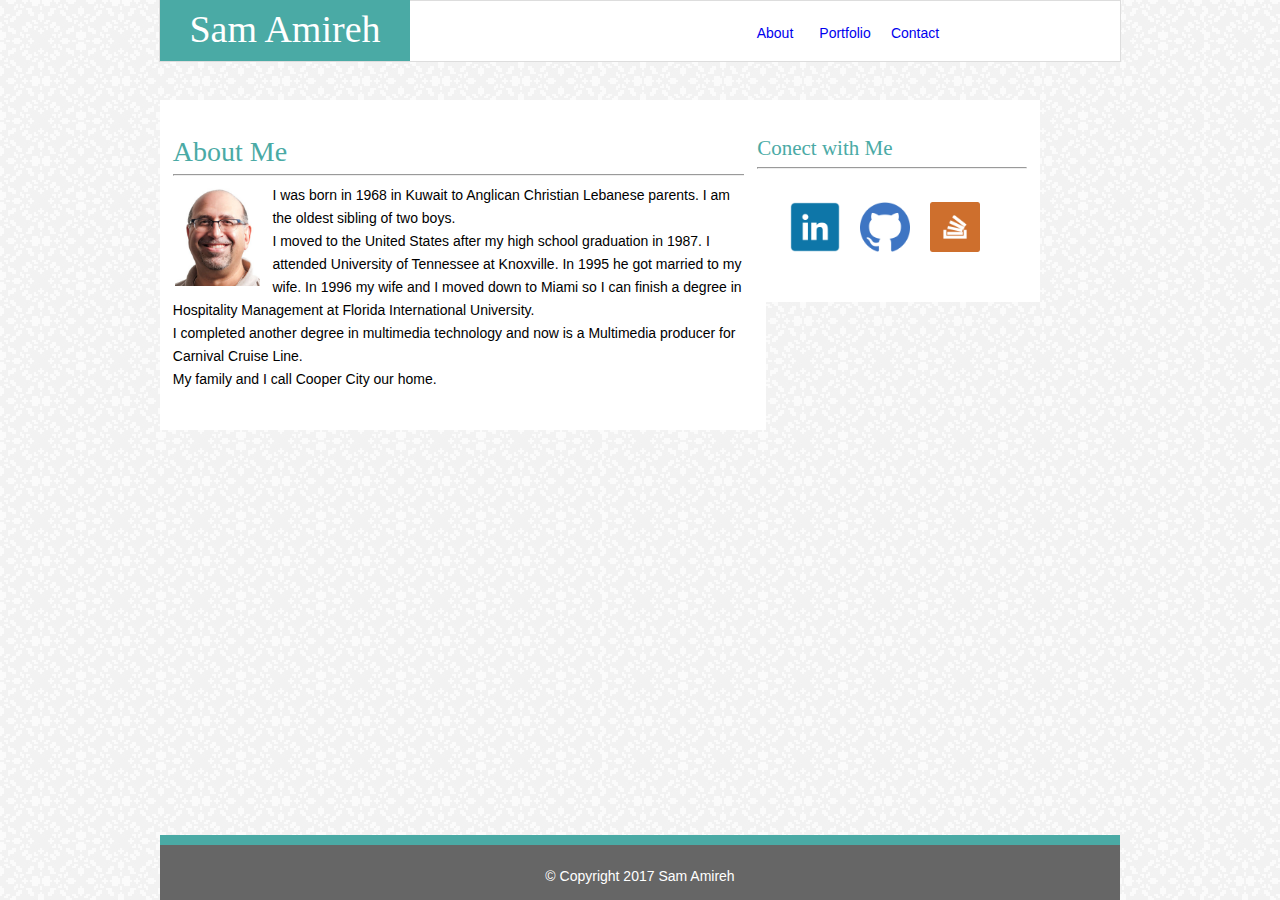
==== index.html @ 4c5bcef1 "Added first files" ====
<!DOCTYPE html>
<html lang="en-us">
<head>
	<meta charset="UTF-8">
	<title>My Portfolio</title>
	<link rel="stylesheet" type="text/css" href="assets/css/reset.css">
	<link rel="stylesheet" type="text/css" href="assets/css/style.css">
</head>
<body>
	
	<!-- container -->
	<div class="wrapper">
			<!-- White Block that contains the logo & Nav bar -->
		<div class=block>	
			<!-- Logo section -->
			<div id="logo">
				<h1>Sam Amireh</h1>
			</div>
			<!-- Navigation section -->
			<div class="nav-1">
				<ul>
					<li><a href="index.html">About</a></li>
					<li><a href="Portfolio.html">Portfolio</a></li>
					<li><a href="contact.html">Contact</a></li>
				</ul>
			</div>
		</div>	
		<!-- About Me section -->
		<div class="content">
			<h2>About Me</h2>
			<hr>
			<img src="assets/images/ima_250x296.jpg" height="100" class="float-img">
			<p>I was born in 1968 in Kuwait to Anglican Christian Lebanese parents. I am the oldest sibling of two boys.</p> 
			<p>I moved to the United States after my high school graduation in 1987. I attended University of Tennessee at Knoxville. In 1995 he got married to my wife. In 1996 my wife and I moved down to Miami so I can finish a degree in Hospitality Management at Florida International University.</p>
			<p>I completed another degree in multimedia technology and now is a Multimedia producer for Carnival Cruise Line.</p>
			<p>My family and I call Cooper City our home.</p>
		</div>
		<div class="side">
		<!-- Contact With Me section -->
			<h3>Conect with Me</h3>
			<hr>
			<div class="nav-2">
				<ul>
					<li><a href="https://www.linkedin.com/in/isam-amireh-93702046/" target="_clear"><img src="assets/images/1496781759_9.png" height="50"></a></li>
					<li><a href="https://github.com/Sambo68" target="_clear"><img src="assets/images/1496781916_Github.png" height="50"></a></li>
					<li><a href="https://stackoverflow.com/users/7989047/isam-amireh?tab=profile" target="_clear"><img src="assets/images/1496782049_stackoverflow-square-social-media.png" height="50"></a></li>
				</ul>
			</div>	
		</div>
		<!-- Decoration box -->
		<div id="bottom-line"></div>
		<!-- Footer section -->
		<div class="footer">
			<p>&copy; Copyright 2017 Sam Amireh</p>
		</div>

	</div>

	
</body>
</html>
---- assets/css/style.css ----
body {
	width: 100%;
	background-image: url("../images/light_grey_@2X.jpg");
}

.wrapper {
	width: 960px;
	height: auto;
	margin: 0 auto;
	font-family: 'Arial', 'Helvetica Neue', Helvetica, sans-serif;
	border-color: #ddd;
	border-style: solid;
	border-width: 1px;
}

p {
	font-size: 14px;
	line-height: 23px;
}

h1 {
	font-size: 38px;
	font-family: 'Georgia', Times, 'Times New Roman', serif;
}

h2 {
	font-size: 28px;
	font-family: 'Georgia', Times, 'Times New Roman', serif;
	color: #4aaaa5;
}

h3 {
	font-size: 21px;
	font-family: 'Georgia', Times, 'Times New Roman', serif;
	color: #4aaaa5;
}

h5 {
	font-size: 16px;
	font-family: 'Georgia', Times, 'Times New Roman', serif;
	color: #4aaaa5;
}

.block {
	background-color: #fff;
	width: 960px;
	height: 60PX;
	border-color: #ccc;
	border-style: solid;
}

.block h1 {
	margin-top: 0;
	padding: 0;
	text-align: center;
	position: relative;
	padding-top: 10px;
}

#logo {
	background-color: #4aaaa5;
	width: 250px;
	height: 61px;
	text-align: center;
	color: #ffffff;
	position: absolute;
	top: 0;
}

.nav-1 {
	width: 300px;
	overflow: auto;
	position: absolute;
	margin-top: 20px;
	margin-right: 240px;
	right: 0;
	height: 60px;	
}

.nav-2 {
	width: 210px;
	overflow: auto;
	position: absolute;
	margin-top: 20px;
	right: 50px;
	height: 60px;
}

ul {
	margin: 0;
	padding: 0;
	list-style: none;
}

li {
	float: left;
}

a:link {
	width: 60px;
	display: block;
	padding: 5px;
	text-align: center;
	color: #7777777;
	text-decoration: none;
	font-size: 14px;
}

a:visited {
	color: green;
	text-decoration: none;
}

a:hover {
	color: 4aaaa5;
	text-decoration: none;
}

hr {
	color: #666666;
}

.content {
	background-color: #fff;
	width: 580px;
	height: auto;
	position: absolute;
	top: 100px;
	padding: 3% 1% 3% 1%;
}

.float-img {
	float: left; 
	margin-right: 10px;
	margin-bottom: 5px;
	padding: 2px;
}

.side {
	background-color: #fff;
	width: 270px;
	height: 125px;
	position: absolute;
	top: 100px;
	right: 240px;
	padding: 3% 1% 3% 1%;	
}

#bottom-line {
	width: 960px;
	height: 10px;
	background-color: #4aaaa5;
	position: absolute;
	bottom: 0;
	margin-bottom: 55px;
}

.footer {
	width: 960px;
	height: 55px;
	background-color: #666666;
	position: absolute;
	bottom: 0;
	text-align: center;
	color: white;
}

.footer p {
	margin-top: 0;
	padding: 0;
	text-align: center;
	position: relative;
	padding-top: 20px;
}

#submit {
width: 150px;
height: 35px;
font-size: 13px;
color: white;
background-color: #4aaaa5
}

.box {
	background: #4aaaa5;
	width: 274px;
	height: 25px;
	position: absolute;
	color: white;
	text-align: center;
	padding-top: 10px;
}

.box-1 {
	top: 30%;
	left: 17px;
}

.box-2 {
	top: 30%;
	right: 30px;
}

.box-3 {
	top: 55%;
	left: 17px;
}

.box-4 {
	top: 55%;
	right: 30px;
}

.box-5 {
	top: 80%;
	left: 17px;
}
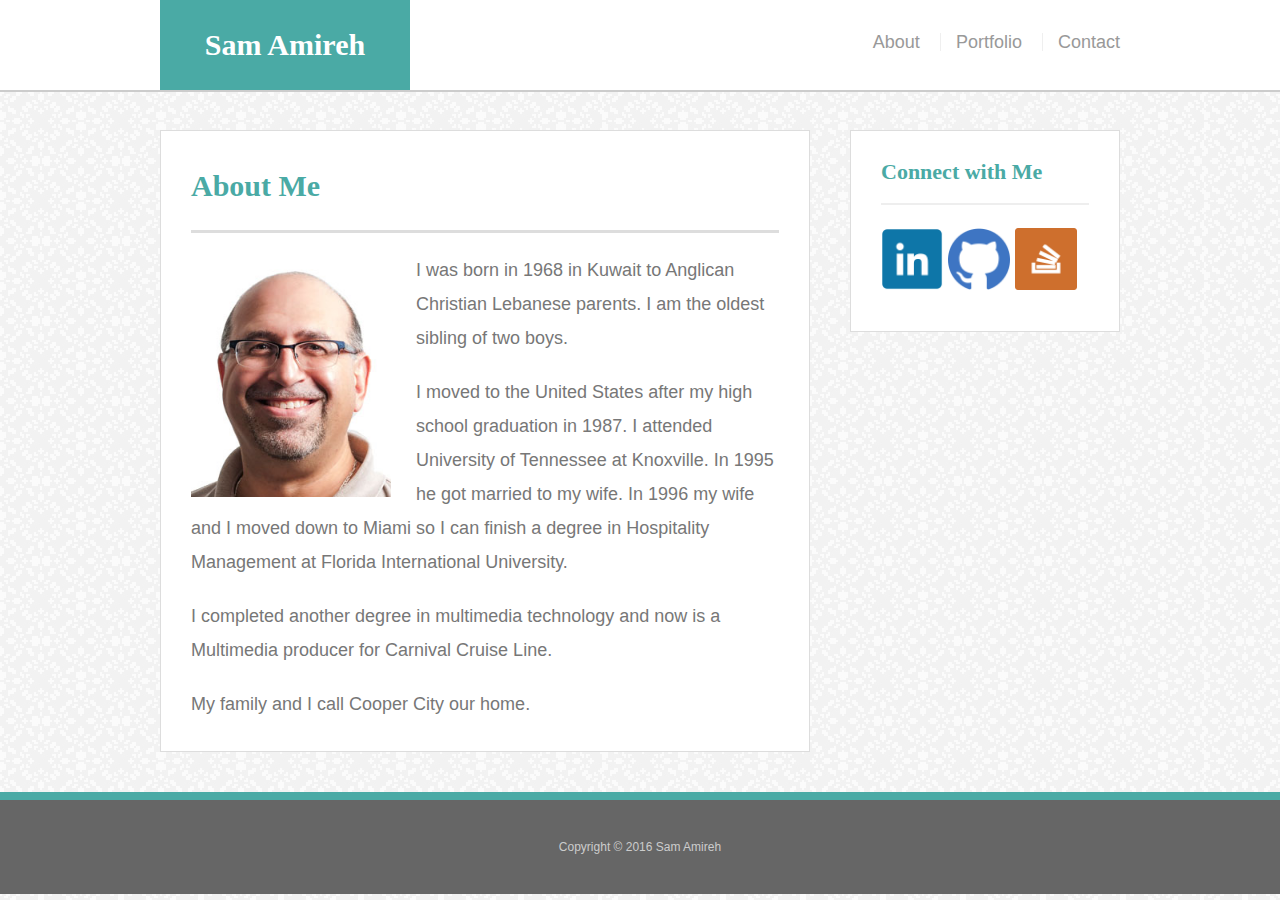
==== commit 92f3d03e: "Updated files" ====
--- a/index.html
+++ b/index.html
@@ -2,60 +2,54 @@
 <html lang="en-us">
 <head>
 	<meta charset="UTF-8">
+	<meta name="viewport" content="width=device-width, initial-scale=1">
 	<title>My Portfolio</title>
 	<link rel="stylesheet" type="text/css" href="assets/css/reset.css">
 	<link rel="stylesheet" type="text/css" href="assets/css/style.css">
 </head>
 <body>
-	
-	<!-- container -->
-	<div class="wrapper">
-			<!-- White Block that contains the logo & Nav bar -->
-		<div class=block>	
-			<!-- Logo section -->
-			<div id="logo">
-				<h1>Sam Amireh</h1>
-			</div>
-			<!-- Navigation section -->
-			<div class="nav-1">
-				<ul>
-					<li><a href="index.html">About</a></li>
-					<li><a href="Portfolio.html">Portfolio</a></li>
-					<li><a href="contact.html">Contact</a></li>
-				</ul>
-			</div>
-		</div>	
-		<!-- About Me section -->
-		<div class="content">
-			<h2>About Me</h2>
-			<hr>
-			<img src="assets/images/ima_250x296.jpg" height="100" class="float-img">
-			<p>I was born in 1968 in Kuwait to Anglican Christian Lebanese parents. I am the oldest sibling of two boys.</p> 
-			<p>I moved to the United States after my high school graduation in 1987. I attended University of Tennessee at Knoxville. In 1995 he got married to my wife. In 1996 my wife and I moved down to Miami so I can finish a degree in Hospitality Management at Florida International University.</p>
-			<p>I completed another degree in multimedia technology and now is a Multimedia producer for Carnival Cruise Line.</p>
-			<p>My family and I call Cooper City our home.</p>
-		</div>
-		<div class="side">
-		<!-- Contact With Me section -->
-			<h3>Conect with Me</h3>
-			<hr>
-			<div class="nav-2">
-				<ul>
-					<li><a href="https://www.linkedin.com/in/isam-amireh-93702046/" target="_clear"><img src="assets/images/1496781759_9.png" height="50"></a></li>
-					<li><a href="https://github.com/Sambo68" target="_clear"><img src="assets/images/1496781916_Github.png" height="50"></a></li>
-					<li><a href="https://stackoverflow.com/users/7989047/isam-amireh?tab=profile" target="_clear"><img src="assets/images/1496782049_stackoverflow-square-social-media.png" height="50"></a></li>
-				</ul>
-			</div>	
-		</div>
-		<!-- Decoration box -->
-		<div id="bottom-line"></div>
-		<!-- Footer section -->
-		<div class="footer">
-			<p>&copy; Copyright 2017 Sam Amireh</p>
-		</div>
+<!-- Header Section -->
+  <header id="masthead">
+    <div class="container">
+      <a href="index.html" id="logo">Sam Amireh</a>
+      <nav>
+        <a href="index.html">About</a>
+        <a href="portfolio.html">Portfolio</a>
+        <a href="contact.html">Contact</a>
+      </nav>
+    </div>
+  </header>
+<!-- Main Wrapper -->
+  <div id="main-container" class="container">
+<!-- Main section -->    
+    <section class="main-section">
+      <h1>About Me</h1>
 
-	</div>
+      <img src="assets/images/ima_250x296.jpg" class="auth-image" alt="Sam Amireh">
 
-	
+    <p>I was born in 1968 in Kuwait to Anglican Christian Lebanese parents. I am the oldest sibling of two boys.</p> 
+	<p>I moved to the United States after my high school graduation in 1987. I attended University of Tennessee at Knoxville. In 1995 he got married to my wife. In 1996 my wife and I moved down to Miami so I can finish a degree in Hospitality Management at Florida International University.</p>
+	<p>I completed another degree in multimedia technology and now is a Multimedia producer for Carnival Cruise Line.</p>
+	<p>My family and I call Cooper City our home.</p>
+
+    </section>
+<!-- Sidebar section -->
+    <section class="sidebar">
+      <div id="connect">
+        <h2>Connect with Me</h2>
+
+        <a href="https://www.linkedin.com/in/isam-amireh-93702046/" target="_clear"><img src="assets/images/1496781759_9.png" class="social" alt="Linkedin" /></a>
+        <a href="https://github.com/Sambo68" target="_clear"><img src="assets/images/1496781916_Github.png" class="social" alt="Github" /></a>
+        <a href="https://stackoverflow.com/users/7989047/isam-amireh?tab=profile" target="_clear"><img src="assets/images/1496782049_stackoverflow-square-social-media.png" class="social" alt="Stack Overflow" /></a>
+      </div>
+    </section>
+  </div>
+<!-- Page footer -->
+  <footer>
+    <div class="container">
+      Copyright &copy; 2016 Sam Amireh
+    </div>
+  </footer>
 </body>
-</html>+
+</html>
--- a/assets/css/style.css
+++ b/assets/css/style.css
@@ -1,217 +1,309 @@
 body {
+  font-family: Arial, "Helvetica Neue", Helvetica, sans-serif;
+  font-size: 18px;
+  line-height: 34px;
+  color: #777;
+  background: url("../images/light_grey_@2X.jpg");
+}
+
+* {
+  box-sizing: border-box;
+}
+
+/* general */
+
+.container {
+  width: 100%;
+  max-width: 960px;
+  margin: 0 auto;
+  clear: both;
+}
+
+h1,
+h2,
+h3,
+p {
+  margin-bottom: 20px;
+}
+
+p:last-child {
+  margin-bottom: 0;
+}
+
+h1,
+h2,
+h3 {
+  font-family: Georgia, Times, "Times New Roman", serif;
+  font-weight: 700;
+  color: #4aaaa5;
+}
+
+h1 {
+  padding-bottom: 20px;
+  font-size: 30px;
+  line-height: 49px;
+  border-bottom: 3px solid #ddd;
+}
+
+h2,
+h3 {
+  font-size: 22px;
+}
+
+/* header */
+
+#masthead {
+  position: fixed;
+  z-index: 99;
+  width: 100%;
+  margin: 0 0 30px;
+  overflow: auto;
+  color: #fff;
+  background: #fff;
+  border-bottom: 2px solid #ccc;
+}
+
+#logo {
+  float: left;
+  width: 250px;
+  height: 90px;
+  font-family: Georgia, Times, "Times New Roman", serif;
+  font-size: 30px;
+  font-weight: 700;
+  line-height: 90px;
+  color: #fff;
+  text-align: center;
+  text-decoration: none;
+  background: #4aaaa5;
+}
+
+nav {
+  float: right;
+  margin-top: 25px;
+}
+
+nav a {
+  display: inline-block;
+  padding-left: 15px;
+  margin-left: 15px;
+  line-height: 18px;
+  color: #999;
+  text-decoration: none;
+  border-left: 1px solid #efefef;
+}
+
+nav a:first-child {
+  border-left: 0 none;
+}
+
+/* footer */
+
+footer {
+  padding: 30px 0;
+  clear: both;
+  font-size: 12px;
+  color: #fff;
+  color: #ccc;
+  text-align: center;
+  background: #666;
+  border-top: 8px solid #4aaaa5;
+}
+
+/* sidebar */
+
+.sidebar {
+  float: right;
+  width: 100%;
+  max-width: 270px;
+  padding: 30px;
+  margin-bottom: 20px;
+  background: #fff;
+  border: 1px solid #ddd;
+}
+
+h3,
+.sidebar h2 {
+  padding-bottom: 20px;
+  margin-bottom: 15px;
+  line-height: 22px;
+  border-bottom: 2px solid #eee;
+}
+
+.social {
+  width: 62px;
+  height: 62px;
+  margin-top: 8px;
+  margin-right: 5px;
+}
+
+.social:last-child {
+  margin-right: 0;
+}
+
+/* main */
+
+#main-container {
+  padding-top: 130px;
+}
+
+.main-section {
+  float: left;
+  width: 100%;
+  max-width: 650px;
+  padding: 30px;
+  margin: 0 0 40px;
+  background: #fff;
+  border: 1px solid #ddd;
+}
+
+/* portfolio page */
+
+.work {
+  position: relative;
+  float: left;
+  width: 274px;
+  margin: 20px 0 25px;
+  overflow: auto;
+}
+
+.work:nth-child(even) {
+  margin-right: 40px;
+}
+
+.work img {
+  width: 100%;
+  border: 0 none;
+  opacity: 0.8;
+}
+
+.work h3 {
+  position: absolute;
+  bottom: 20px;
+  width: 100%;
+  padding: 15px;
+  margin-bottom: 0;
+  font-weight: 300;
+  line-height: 30px;
+  color: #fff;
+  text-align: center;
+  background: #4aaaa5;
+  border-bottom: 0;
+}
+
+.auth-image {
+  float: left;
+  width: 200px;
+  height: auto;
+  margin-top: 10px;
+  margin-right: 25px;
+}
+
+/* contact page */
+
+#contact-form ul {
+  margin-bottom: 20px;
+}
+
+#contact-form li {
+  margin-bottom: 10px;
+}
+
+label,
+input[type=text],
+input[type=email],
+textarea {
+  display: block;
+  width: 100%;
+}
+
+input[type=text],
+input[type=email],
+textarea {
+  height: 35px;
+  padding: 0 10px;
+  font-size: 14px;
+  border: 1px solid #ddd;
+}
+
+textarea {
+  height: 200px;
+}
+
+input[type=submit] {
+  padding: 10px 30px;
+  font-size: 18px;
+  color: #fff;
+  cursor: pointer;
+  background: #4aaaa5;
+  border: 0 none;
+}
+
+@media screen and (max-width: 980px) {
+#logo {
+  margin-left: 100px;
+}
+nav {
+  margin-right: 100px;
+}
+.main-section {
+  max-width: 400px;
+  margin-left: 100px;
+}
+.auth-image {
+  margin-right: 68px;
+  margin-left: 68px;
+}
+.sidebar {
+ margin-right: 100px;
+}
+.work {
+  margin-left: 35px;
+}
+}
+@media screen and (max-width: 768px) {
+#logo {
+  margin-left: 20px;
+}
+nav {
+  margin-right: 40px;
+}
+.main-section {
+  max-width: 720px;
+  margin-left: 20px;
+}
+.sidebar {
+  width: 100%;
+  max-width: 720px;
+  margin-right: 30px;
+}
+}
+@media screen and (max-width: 640px) {
+	#logo{
 	width: 100%;
-	background-image: url("../images/light_grey_@2X.jpg");
-}
-
-.wrapper {
-	width: 960px;
-	height: auto;
 	margin: 0 auto;
-	font-family: 'Arial', 'Helvetica Neue', Helvetica, sans-serif;
-	border-color: #ddd;
-	border-style: solid;
-	border-width: 1px;
-}
-
-p {
-	font-size: 14px;
-	line-height: 23px;
-}
-
-h1 {
-	font-size: 38px;
-	font-family: 'Georgia', Times, 'Times New Roman', serif;
-}
-
-h2 {
-	font-size: 28px;
-	font-family: 'Georgia', Times, 'Times New Roman', serif;
-	color: #4aaaa5;
-}
-
-h3 {
-	font-size: 21px;
-	font-family: 'Georgia', Times, 'Times New Roman', serif;
-	color: #4aaaa5;
-}
-
-h5 {
-	font-size: 16px;
-	font-family: 'Georgia', Times, 'Times New Roman', serif;
-	color: #4aaaa5;
-}
-
-.block {
-	background-color: #fff;
-	width: 960px;
-	height: 60PX;
-	border-color: #ccc;
-	border-style: solid;
-}
-
-.block h1 {
-	margin-top: 0;
-	padding: 0;
+}	
+nav {
+	width: 100%;
 	text-align: center;
-	position: relative;
-	padding-top: 10px;
-}
-
-#logo {
-	background-color: #4aaaa5;
-	width: 250px;
-	height: 61px;
-	text-align: center;
-	color: #ffffff;
-	position: absolute;
-	top: 0;
-}
-
-.nav-1 {
-	width: 300px;
-	overflow: auto;
-	position: absolute;
-	margin-top: 20px;
-	margin-right: 240px;
-	right: 0;
-	height: 60px;	
-}
-
-.nav-2 {
-	width: 210px;
-	overflow: auto;
-	position: absolute;
-	margin-top: 20px;
-	right: 50px;
-	height: 60px;
-}
-
-ul {
-	margin: 0;
-	padding: 0;
-	list-style: none;
-}
-
-li {
-	float: left;
-}
-
-a:link {
-	width: 60px;
-	display: block;
-	padding: 5px;
-	text-align: center;
-	color: #7777777;
-	text-decoration: none;
-	font-size: 14px;
-}
-
-a:visited {
-	color: green;
-	text-decoration: none;
-}
-
-a:hover {
-	color: 4aaaa5;
-	text-decoration: none;
-}
-
-hr {
-	color: #666666;
-}
-
-.content {
-	background-color: #fff;
-	width: 580px;
-	height: auto;
-	position: absolute;
-	top: 100px;
-	padding: 3% 1% 3% 1%;
-}
-
-.float-img {
-	float: left; 
-	margin-right: 10px;
-	margin-bottom: 5px;
-	padding: 2px;
-}
-
-.side {
-	background-color: #fff;
-	width: 270px;
-	height: 125px;
-	position: absolute;
-	top: 100px;
-	right: 240px;
-	padding: 3% 1% 3% 1%;	
-}
-
-#bottom-line {
-	width: 960px;
-	height: 10px;
-	background-color: #4aaaa5;
-	position: absolute;
-	bottom: 0;
-	margin-bottom: 55px;
-}
-
-.footer {
-	width: 960px;
-	height: 55px;
-	background-color: #666666;
-	position: absolute;
-	bottom: 0;
-	text-align: center;
-	color: white;
-}
-
-.footer p {
-	margin-top: 0;
-	padding: 0;
-	text-align: center;
-	position: relative;
-	padding-top: 20px;
-}
-
-#submit {
-width: 150px;
-height: 35px;
-font-size: 13px;
-color: white;
-background-color: #4aaaa5
-}
-
-.box {
-	background: #4aaaa5;
-	width: 274px;
-	height: 25px;
-	position: absolute;
-	color: white;
-	text-align: center;
-	padding-top: 10px;
-}
-
-.box-1 {
-	top: 30%;
-	left: 17px;
-}
-
-.box-2 {
-	top: 30%;
-	right: 30px;
-}
-
-.box-3 {
-	top: 55%;
-	left: 17px;
-}
-
-.box-4 {
-	top: 55%;
-	right: 30px;
-}
-
-.box-5 {
-	top: 80%;
-	left: 17px;
+}
+nav a {
+	padding-right: 50px;
+	padding-left: 50px;
+	margin-bottom: 20px;
+	margin-top: 0px;
+}
+.main-section {
+	max-width: 600px;
+	margin-top: 50px;	
+}
+.auth-image {
+	width: 400px;
+	margin-bottom: 15px;
+}
+.sidebar {
+	max-width: 600px;
+    margin-top: 5px;
+    margin-right: 20px;
+    margin-top: -20px;
+}
 }